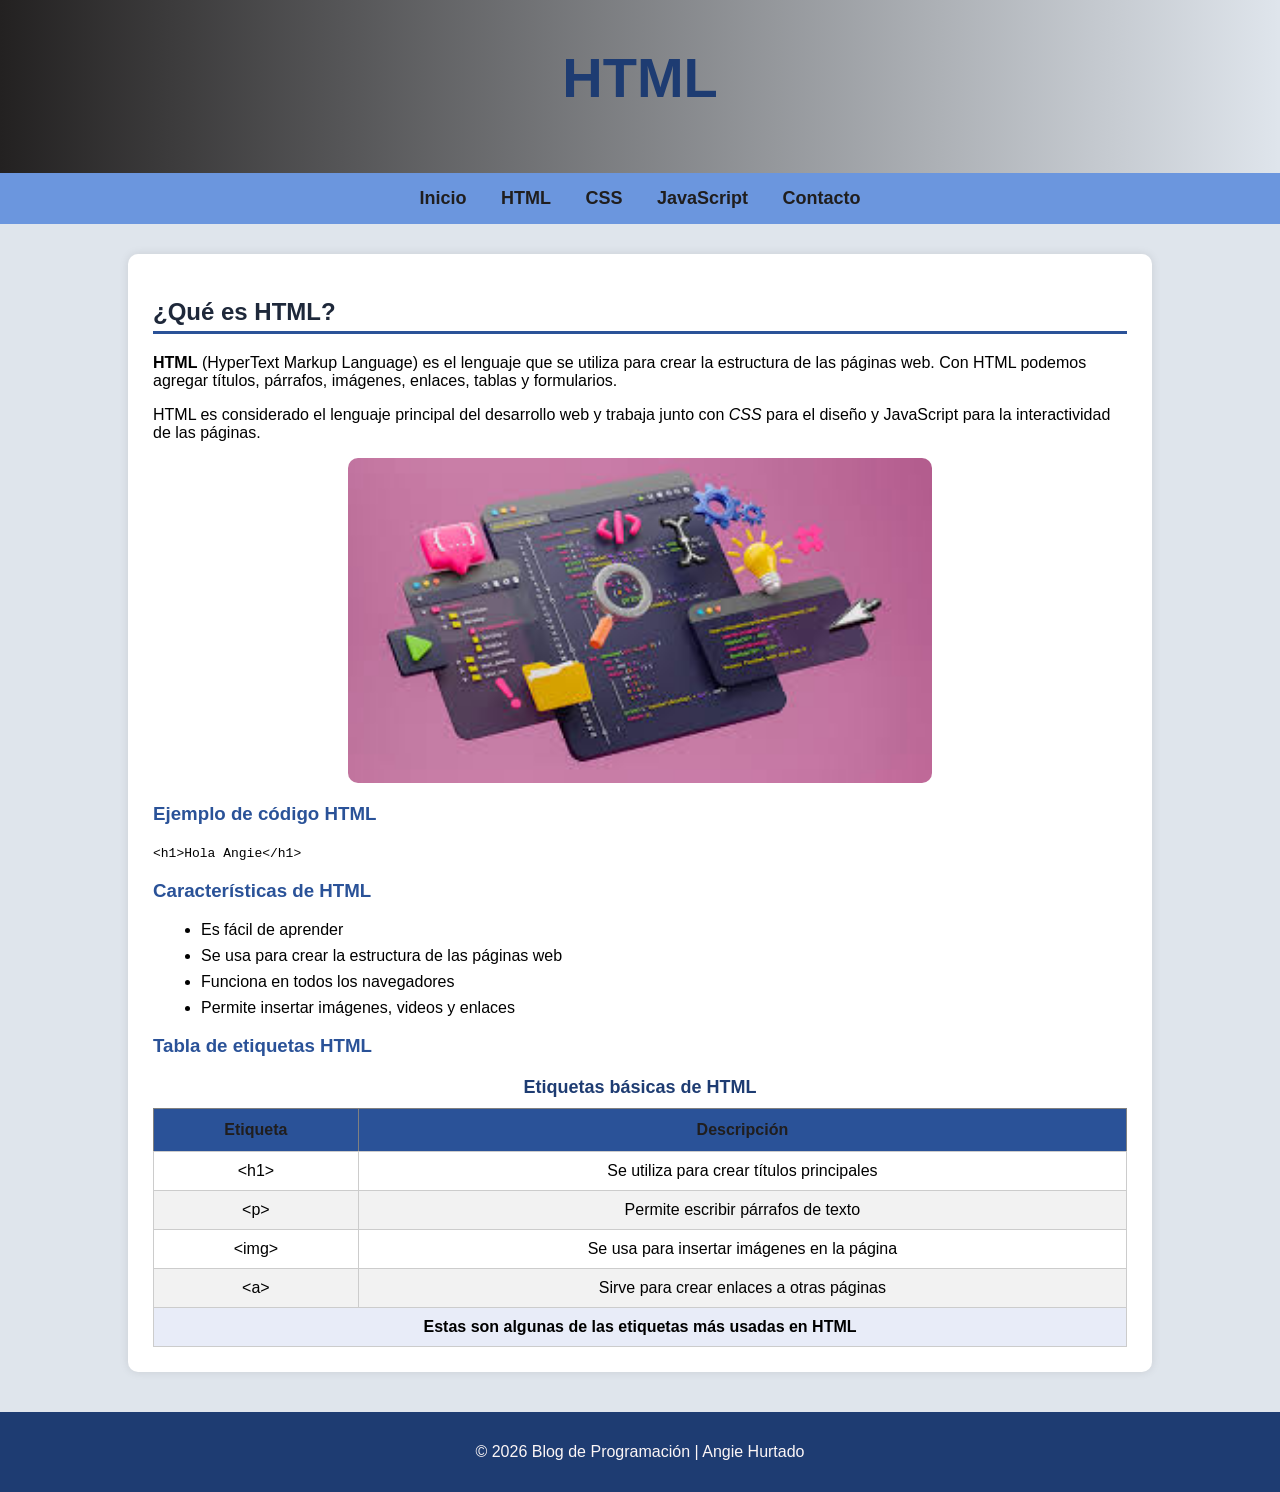
==== BLOG_PROGRAMACION--main/html.html @ 25b20465 "agregue tabla de funciones a la pagina java script" ====
<!DOCTYPE html>
<html lang="es">
<head>
    <meta charset="UTF-8">
    <title>HTML</title>
    <link rel="stylesheet" href="estilos.css">
</head>

<body>

    <header class="encabezado">
        <h1>HTML</h1>
    </header>

    <nav class="menu">
        <a href="/BLOG_PROGRAMACION--main/index.html">Inicio</a>
        <a href="/BLOG_PROGRAMACION--main/html.html">HTML</a>
        <a href="/BLOG_PROGRAMACION--main/css.html">CSS</a>
        <a href="/BLOG_PROGRAMACION--main/Java.html">JavaScript</a>
        <a href="/BLOG_PROGRAMACION--main/Contacto.html">Contacto</a>
    </nav>

    <section class="contenido">

        <article class="articulo">

            <h2>¿Qué es HTML?</h2>

            <p>
                <strong>HTML</strong> (HyperText Markup Language) es el lenguaje que se utiliza
                para crear la estructura de las páginas web. Con HTML podemos agregar
                títulos, párrafos, imágenes, enlaces, tablas y formularios.
            </p>

            <p>
                HTML es considerado el lenguaje principal del desarrollo web y trabaja
                junto con <em>CSS</em> para el diseño y JavaScript para la
                interactividad de las páginas.
            </p>

            <img src="imagenes/CODIGO HTML.jpg" alt="codigo html">

            <h3>Ejemplo de código HTML</h3>

            <p>
                <code>&lt;h1&gt;Hola Angie&lt;/h1&gt;</code>
            </p>

            <h3>Características de HTML</h3>

            <ul>
                <li>Es fácil de aprender</li>
                <li>Se usa para crear la estructura de las páginas web</li>
                <li>Funciona en todos los navegadores</li>
                <li>Permite insertar imágenes, videos y enlaces</li>
            </ul>

           <h3>Tabla de etiquetas HTML</h3>

            <table border="1">

                <caption>Etiquetas básicas de HTML</caption>

                <thead>
                    <tr>
                        <th>Etiqueta</th>
                        <th>Descripción</th>
                    </tr>
                </thead>

                <tbody>
                    <tr>
                        <td>&lt;h1&gt;</td>
                        <td>Se utiliza para crear títulos principales</td>
                    </tr>

                    <tr>
                        <td>&lt;p&gt;</td>
                        <td>Permite escribir párrafos de texto</td>
                    </tr>

                    <tr>
                        <td>&lt;img&gt;</td>
                        <td>Se usa para insertar imágenes en la página</td>
                    </tr>

                    <tr>
                        <td>&lt;a&gt;</td>
                        <td>Sirve para crear enlaces a otras páginas</td>
                    </tr>
                </tbody>

                <tfoot>
                    <tr>
                        <td colspan="2">Estas son algunas de las etiquetas más usadas en HTML</td>
                    </tr>
                </tfoot>

            </table>
             </article>

    </section>

    <footer class="pie">
        <p>© 2026 Blog de Programación | Angie Hurtado</p>
    </footer>

    <script src="script.js"></script>

</body>
</html>
---- BLOG_PROGRAMACION--main/estilos.css ----
body{
font-family: Arial, Helvetica, sans-serif;
background-color:hsl(212, 27%, 90%);
margin:0;
padding:0;
}



.encabezado{
background:linear-gradient(90deg,#232121,#9898ae00);
color:rgb(236, 236, 240);
text-align:center;
padding:25px;
font-size:28px;
}




.menu{
background-color:#6b96de;
text-align:center;
padding:15px;
}

.menu a{
color:rgb(32, 30, 30);
text-decoration:none;
margin:15px;
font-weight:bold;
font-size:18px;
transition:0.3s;
}

.menu a:hover{
color:#6a6236;
}



.contenido{
width:80%;
margin:auto;
margin-top:30px;
}

.articulo{
background:white;
padding:25px;
border-radius:10px;
box-shadow:0px 0px 10px rgba(0,0,0,0.1);
}


h2{
color:#1e283a;
border-bottom:3px solid #2a5298;
padding-bottom:5px;
}

h3{
color:#2a5298;
}



img{
display:block;
margin:auto;
width:60%;
border-radius:10px;
margin-top:15px;
margin-bottom:20px;
}



ul li{
margin:8px;
}

ol li{
margin:8px;
}



table{
width:100%;
border-collapse:collapse;
margin-top:20px;
font-size:16px;
}

caption{
font-weight:bold;
margin-bottom:10px;
color:#1e3c72;
font-size:18px;
}

thead{
background-color:#2a5298;
color:rgb(32, 30, 30);
}

thead th{
padding:12px;
}

tbody tr:nth-child(even){
background-color:#f2f2f2;
}

tbody tr:hover{
background-color:#dfe9ff;
}

td{
padding:10px;
text-align:center;
border:1px solid #ccc;
}

tfoot{
background-color:#e8ecf8;
font-weight:bold;
}


.pie{
background:#1e3c72;
color:rgb(252, 246, 246);
text-align:center;
padding:15px;
margin-top:40px;
}


blockquote{
background:#e8ecf8;
border-left:5px solid #2a5298;
padding:15px;
margin:20px;
font-style:italic;
}

/* TITULO CONTACTO */

h1{
text-align:center;
color:#1e3c72;
margin-top:20px;
}

/* CONTENEDOR CONTACTO */

.main{
width:60%;
margin:auto;
margin-top:30px;
}

/* FORMULARIO */

form{
background:white;
padding:20px;
border-radius:10px;
box-shadow:0px 0px 10px rgba(0,0,0,0.1);
}

/* CAMPOS */

input, textarea{
width:100%;
padding:8px;
margin-top:5px;
margin-bottom:15px;
border:1px solid #ccc;
border-radius:5px;
}

/* BOTON */

input[type="submit"]{
background:#2a5298;
color:white;
border:none;
padding:10px;
font-weight:bold;
cursor:pointer;
}

input[type="submit"]:hover{
background:#1e3c72;
}

 IMAGEN MAS PEQUEÑA 

img{
display:block;
margin:auto;
width:30%;
margin-bottom:20px;
border-radius:10px;
}
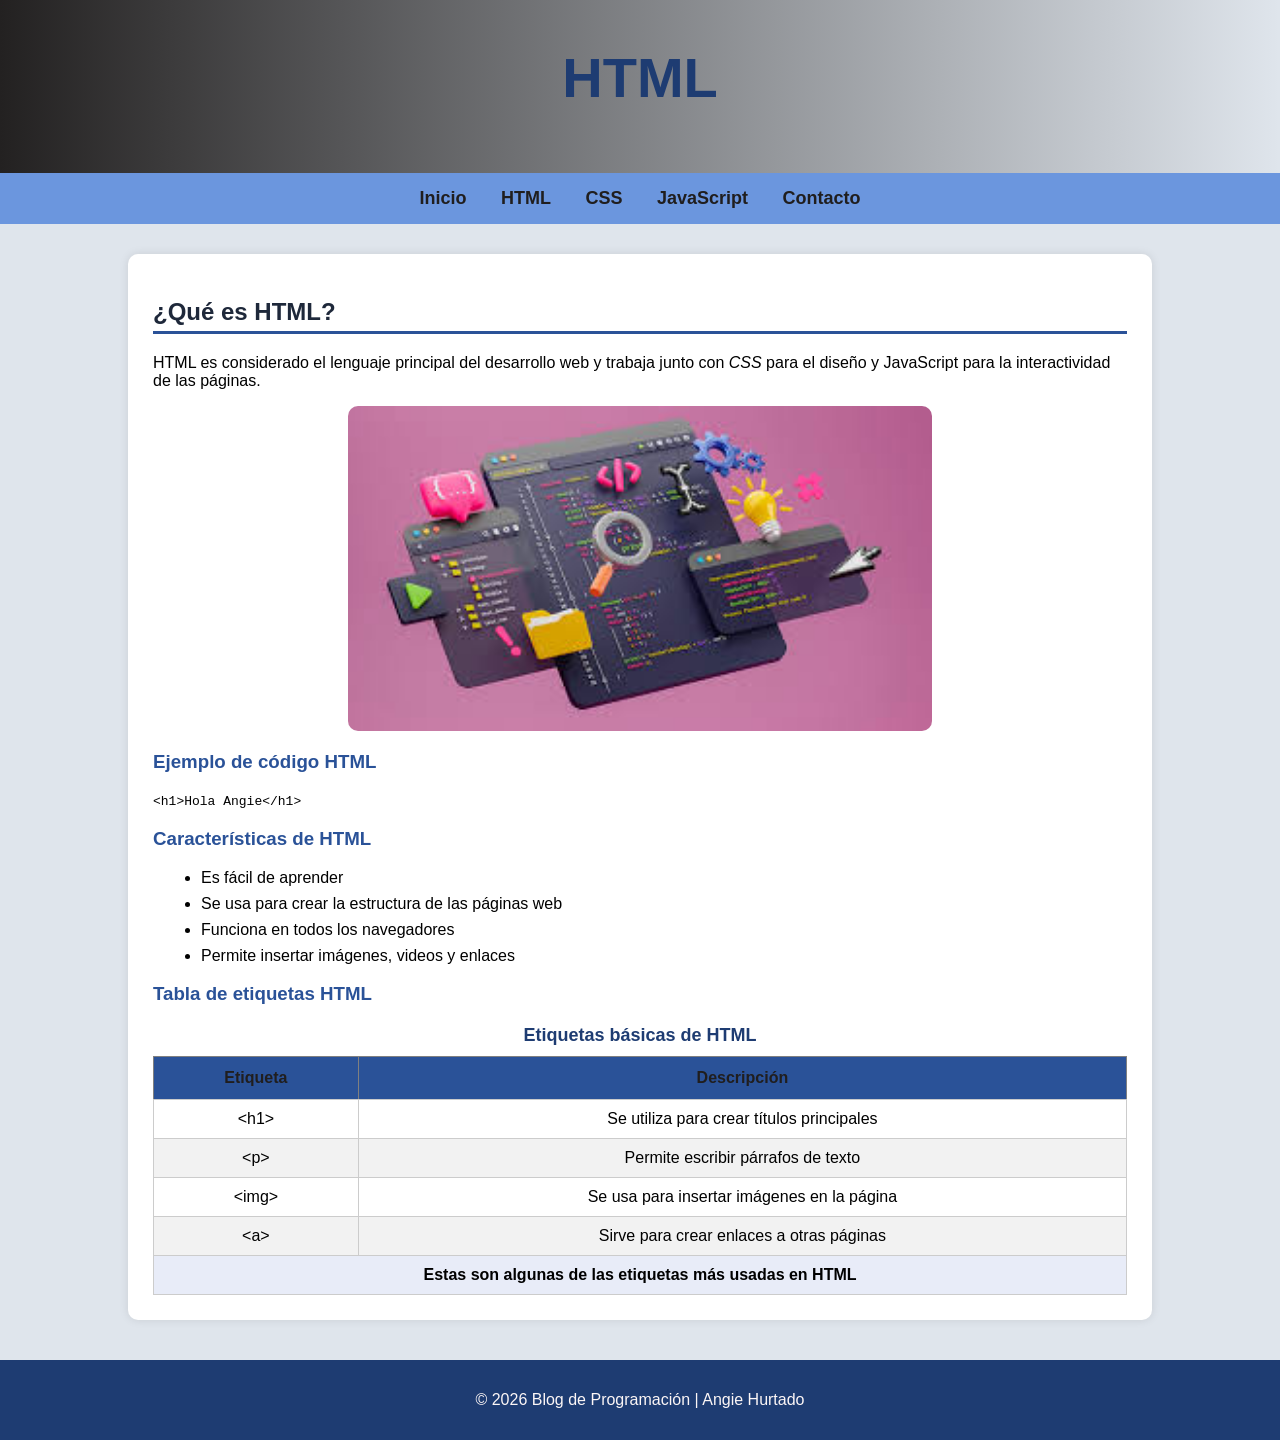
==== commit d7f1907a: "elimine texto innecesario de la pagina html" ====
--- a/BLOG_PROGRAMACION--main/html.html
+++ b/BLOG_PROGRAMACION--main/html.html
@@ -26,11 +26,7 @@
 
             <h2>¿Qué es HTML?</h2>
 
-            <p>
-                <strong>HTML</strong> (HyperText Markup Language) es el lenguaje que se utiliza
-                para crear la estructura de las páginas web. Con HTML podemos agregar
-                títulos, párrafos, imágenes, enlaces, tablas y formularios.
-            </p>
+        
 
             <p>
                 HTML es considerado el lenguaje principal del desarrollo web y trabaja
